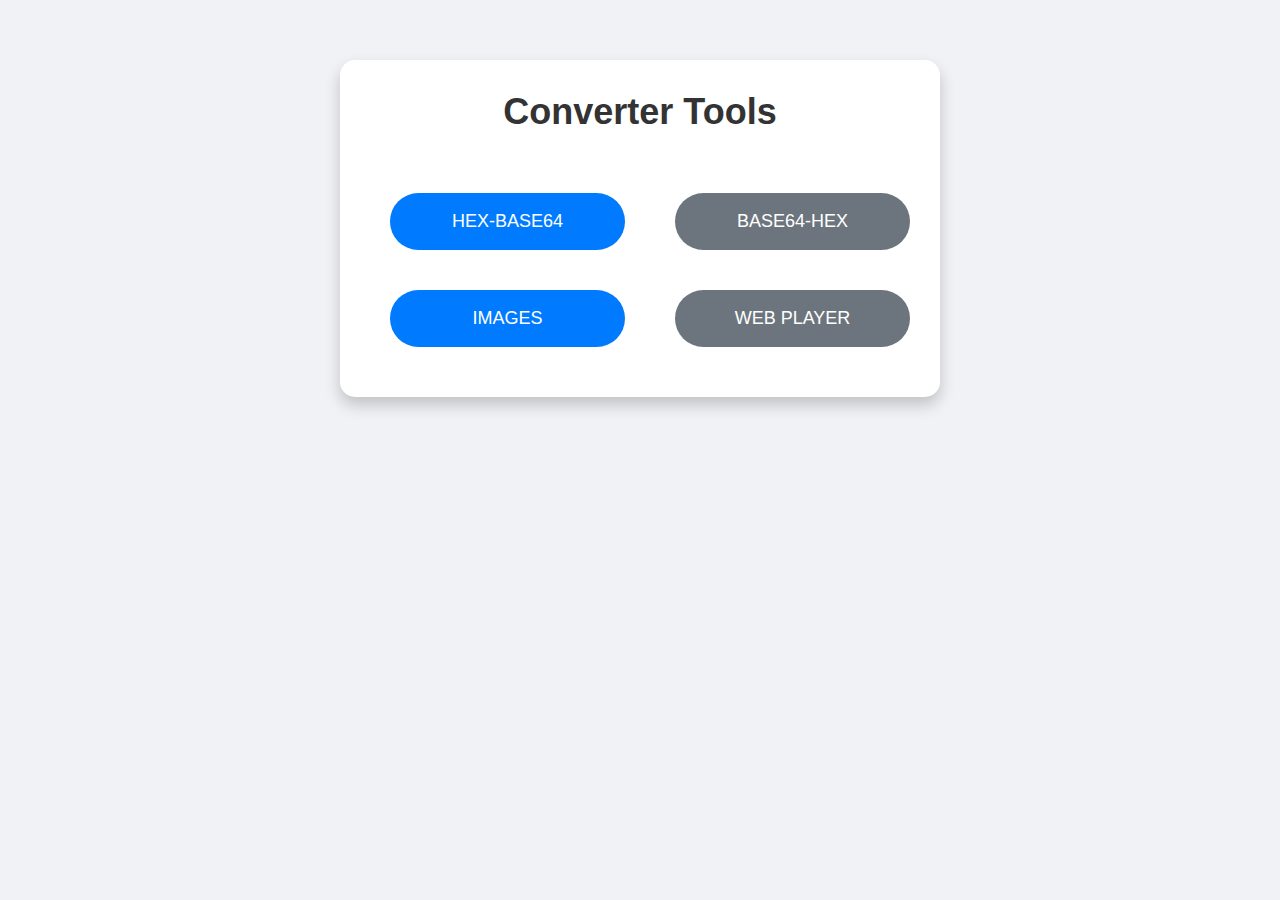
==== index.html @ 9d2804ce "Create index.html" ====
<!DOCTYPE html>
<html lang="en">
<head>
    <meta charset="UTF-8">
    <meta name="viewport" content="width=device-width, initial-scale=1.0">
    <title>Converter</title>
    <!-- Bootstrap CSS -->
    <link href="https://stackpath.bootstrapcdn.com/bootstrap/4.5.2/css/bootstrap.min.css" rel="stylesheet">
    <!-- Custom CSS -->
    <style>
        body {
            background-color: #f0f2f5;
            font-family: 'Segoe UI', Tahoma, Geneva, Verdana, sans-serif;
            margin: 0;
            padding: 0;
        }
        .container {
            background: #ffffff;
            padding: 30px;
            border-radius: 15px;
            box-shadow: 0 8px 16px rgba(0, 0, 0, 0.2);
            margin-top: 60px;
            text-align: center;
            max-width: 600px;
            margin-left: auto;
            margin-right: auto;
        }
        h1 {
            color: #333;
            font-weight: bold;
            font-size: 36px;
            margin-bottom: 40px;
        }
        .btn-custom {
            padding: 15px 20px;
            font-size: 18px;
            border-radius: 50px;
            width: 100%;
            max-width: 250px;
            text-transform: uppercase;
            transition: all 0.3s ease;
            margin: 10px;
        }
        .btn-custom:hover {
            transform: scale(1.05);
        }
        .btn-primary {
            background-color: #007bff;
            border: none;
        }
        .btn-primary:hover {
            background-color: #0056b3;
        }
        .btn-secondary {
            background-color: #6c757d;
            border: none;
        }
        .btn-secondary:hover {
            background-color: #565e64;
        }
        .row {
            display: flex;
            justify-content: center;
            flex-wrap: wrap;
        }
        .col {
            flex: 1 1 calc(50% - 20px);
            margin: 10px;
            max-width: calc(50% - 20px);
        }
        @media (max-width: 768px) {
            .col {
                flex: 1 1 100%;
                max-width: 100%;
            }
            .container {
                margin-top: 30px;
                padding: 20px;
            }
            h1 {
                font-size: 28px;
                margin-bottom: 30px;
            }
        }
    </style>
</head>
<body>

    <!-- Main Content -->
    <div class="container">
        <h1>Converter Tools</h1>
        <div class="row">
            <div class="col">
                <a href="./base64.html" class="btn btn-primary btn-custom">Hex-Base64</a>
            </div>
            <div class="col">
                <a href="./hex.html" class="btn btn-secondary btn-custom">Base64-Hex</a>
            </div>
        </div>
        <div class="row">
            <div class="col">
                <a href="./webp.html" class="btn btn-primary btn-custom">Images</a>
            </div>
            <div class="col">
                <a href="./player.html" class="btn btn-secondary btn-custom">Web Player</a>
            </div>
        </div>
    </div>
    
    <!-- Bootstrap JS -->
    <script src="https://code.jquery.com/jquery-3.5.1.slim.min.js"></script>
    <script src="https://cdn.jsdelivr.net/npm/@popperjs/core@2.9.1/dist/umd/popper.min.js"></script>
    <script src="https://stackpath.bootstrapcdn.com/bootstrap/4.5.2/js/bootstrap.min.js"></script>
</body>
</html>
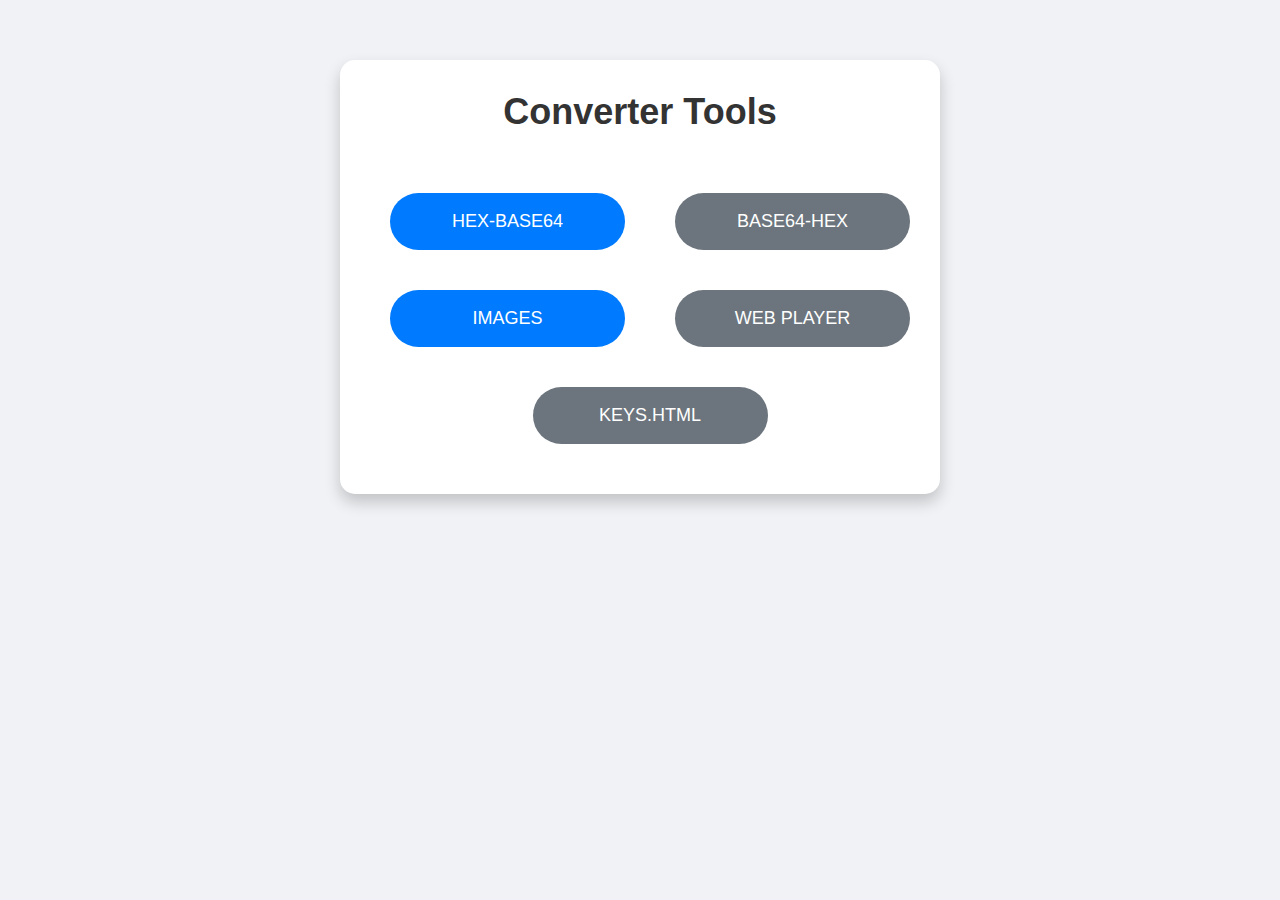
==== commit 8f85b2b2: "Update index.html" ====
--- a/index.html
+++ b/index.html
@@ -104,6 +104,9 @@
             <div class="col">
                 <a href="./player.html" class="btn btn-secondary btn-custom">Web Player</a>
             </div>
+            <div class="col">
+                <a href="./hex.html" class="btn btn-secondary btn-custom">keys.html</a>
+            </div>
         </div>
     </div>
     
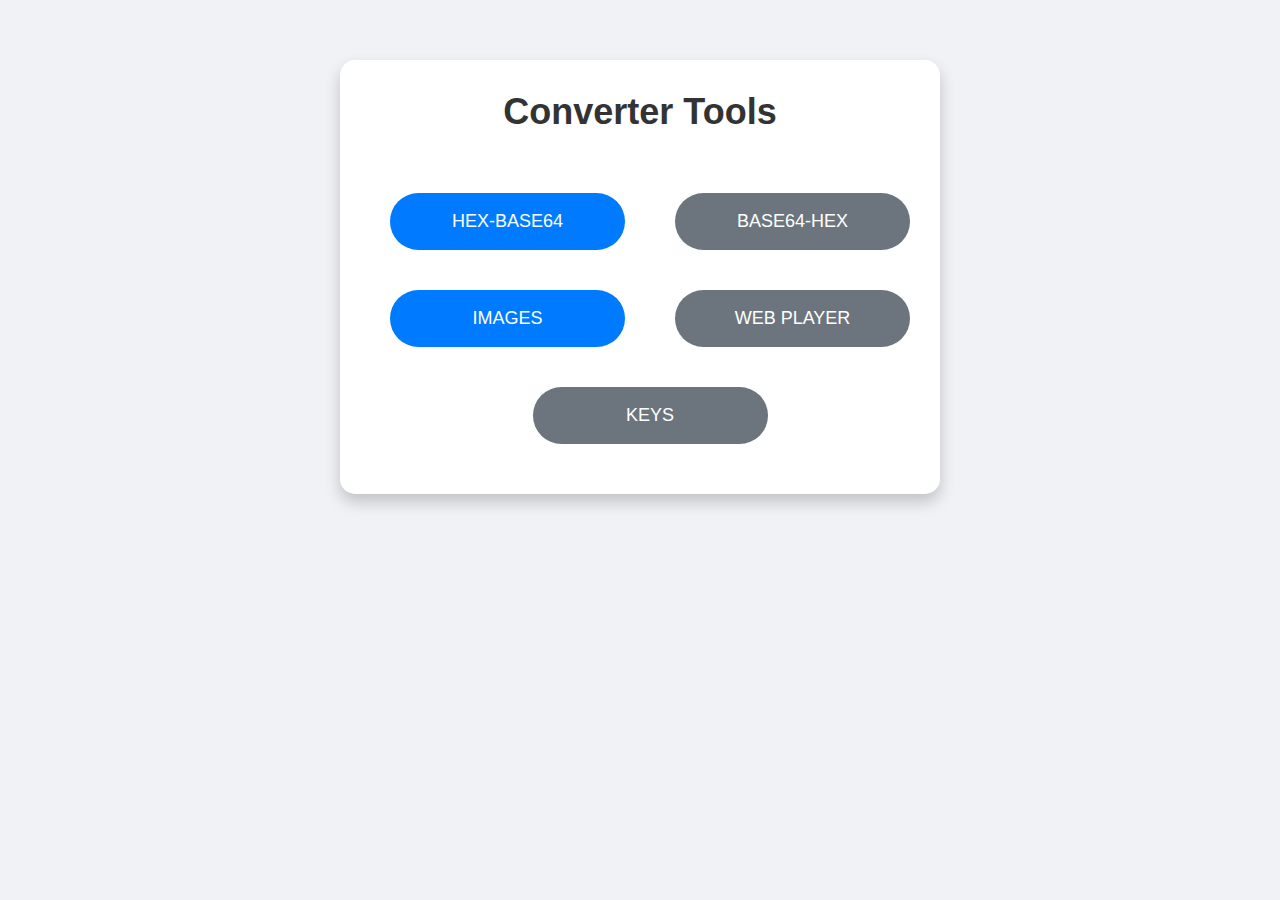
==== commit 61c55d14: "Update index.html" ====
--- a/index.html
+++ b/index.html
@@ -105,7 +105,7 @@
                 <a href="./player.html" class="btn btn-secondary btn-custom">Web Player</a>
             </div>
             <div class="col">
-                <a href="./hex.html" class="btn btn-secondary btn-custom">keys.html</a>
+                <a href="./keys.html" class="btn btn-secondary btn-custom">keys</a>
             </div>
         </div>
     </div>
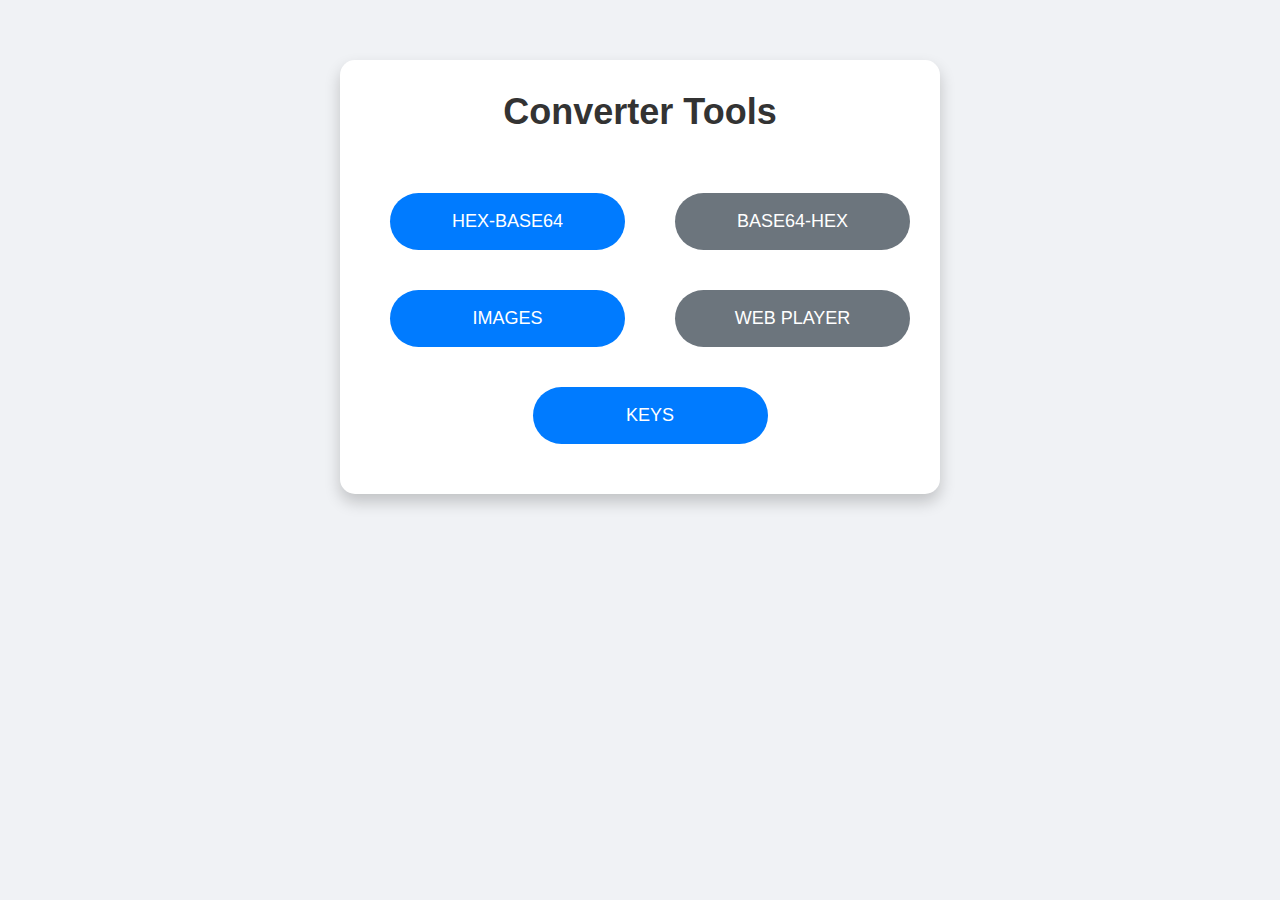
==== commit bb9a84b1: "Update index.html" ====
--- a/index.html
+++ b/index.html
@@ -105,7 +105,7 @@
                 <a href="./player.html" class="btn btn-secondary btn-custom">Web Player</a>
             </div>
             <div class="col">
-                <a href="./keys.html" class="btn btn-secondary btn-custom">keys</a>
+                <a href="./keys.html" class="btn btn-primary btn-custom">keys</a>
             </div>
         </div>
     </div>
